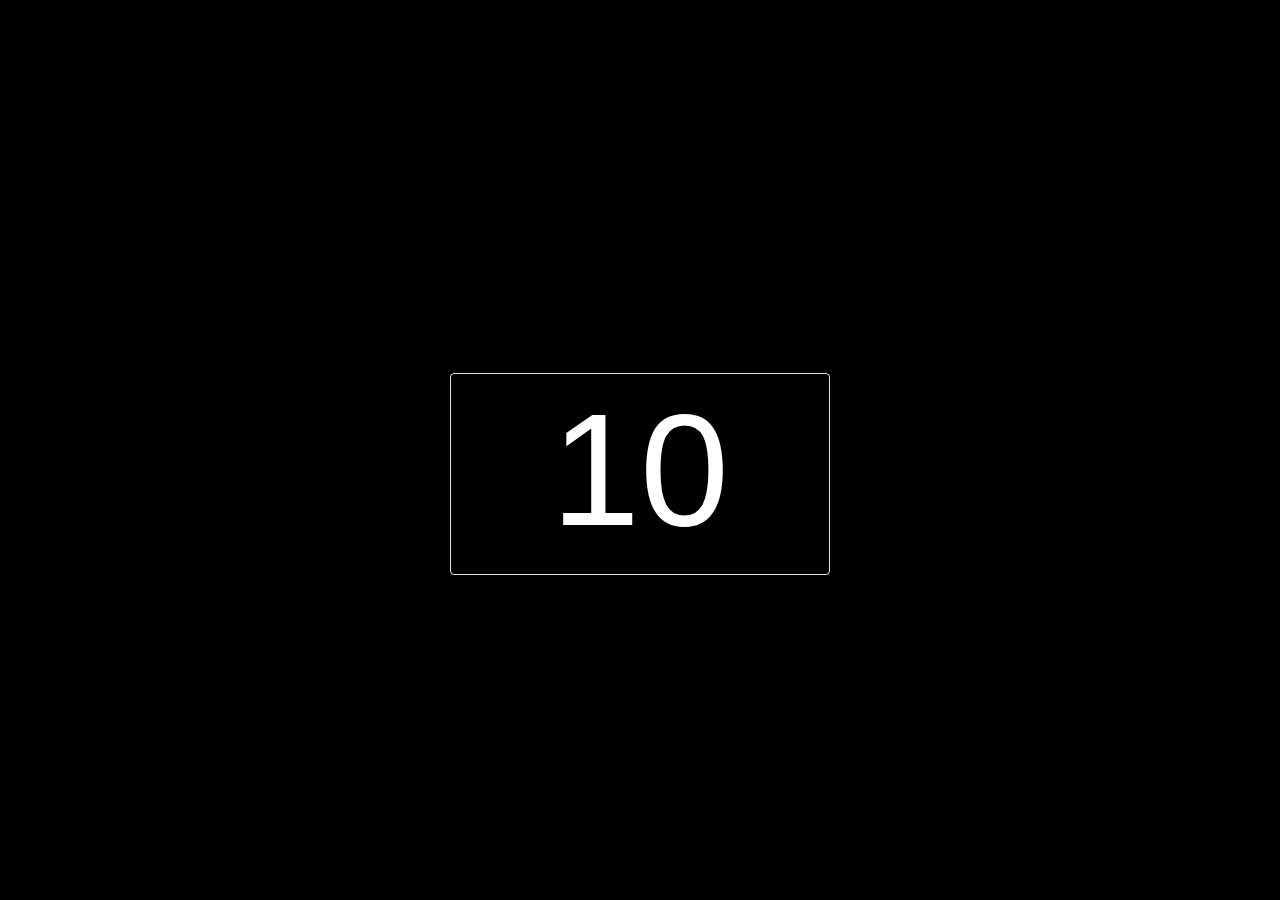
==== day16/index.html @ 6ee0c592 "commit all" ====
<!DOCTYPE html>
<html lang="en">
<head>
    <meta charset="UTF-8">
    <meta name="viewport" content="width=device-width, initial-scale=1.0">
    <title>COUNT DOWN</title>
    <link rel="stylesheet" href="https://stackpath.bootstrapcdn.com/bootstrap/4.5.2/css/bootstrap.min.css">
    <link rel="stylesheet" href="./style.css">
</head>
<body>
    <script src="./script.js"></script>
</body>
</html>
---- day16/style.css ----
body , html {
    height: 100vh;
    margin: 0px;
    padding: 0px;
    justify-content: center;
    align-content: center;
    background-color: black;
   }
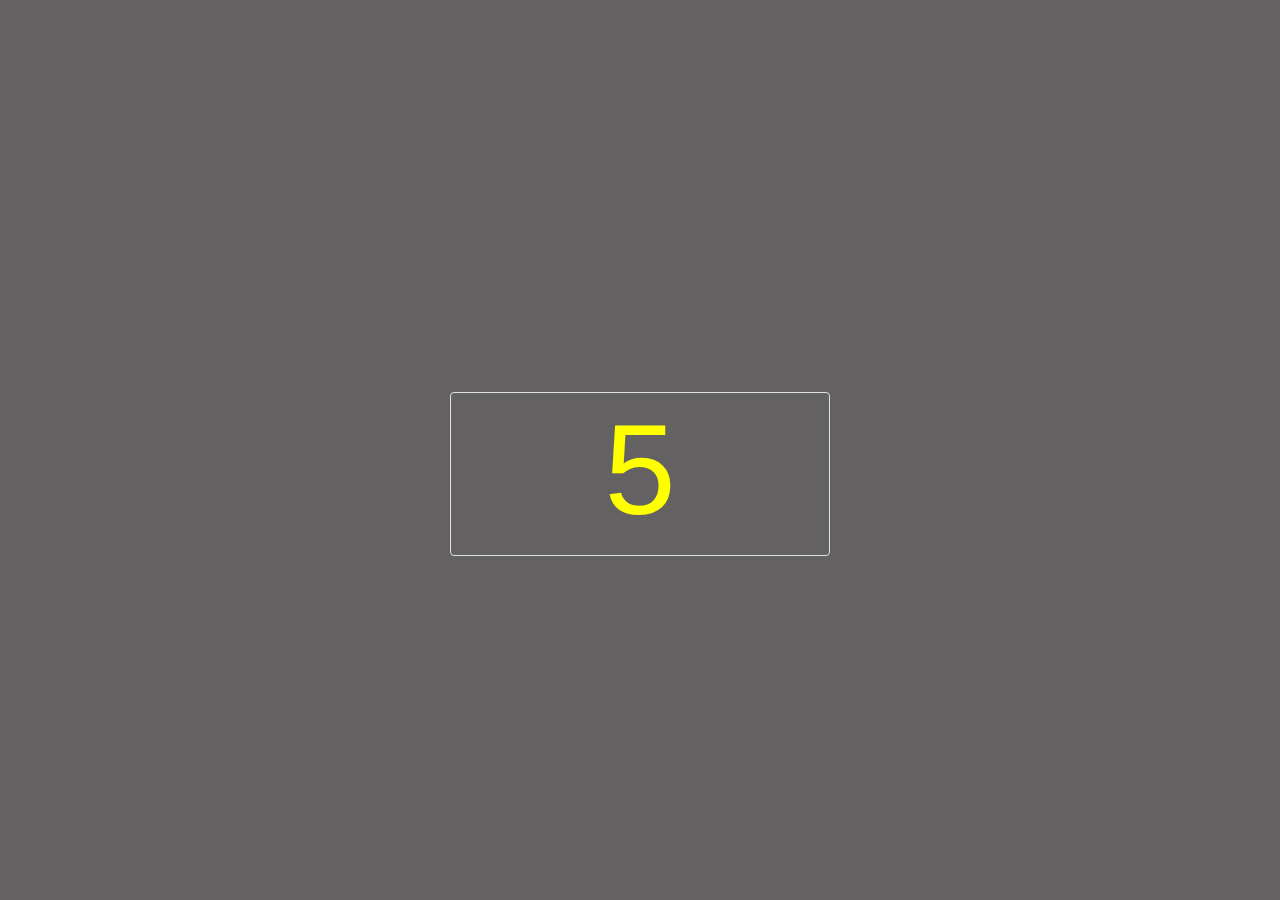
==== commit 59b2f439: "changes" ====
--- a/day16/index.html
+++ b/day16/index.html
@@ -3,7 +3,7 @@
 <head>
     <meta charset="UTF-8">
     <meta name="viewport" content="width=device-width, initial-scale=1.0">
-    <title>COUNT DOWN</title>
+    <title>Count Down For Independence</title>
     <link rel="stylesheet" href="https://stackpath.bootstrapcdn.com/bootstrap/4.5.2/css/bootstrap.min.css">
     <link rel="stylesheet" href="./style.css">
 </head>
--- a/day16/style.css
+++ b/day16/style.css
@@ -2,7 +2,6 @@
     height: 100vh;
     margin: 0px;
     padding: 0px;
-    justify-content: center;
     align-content: center;
-    background-color: black;
+    background-color: rgb(99, 97, 97);
    }